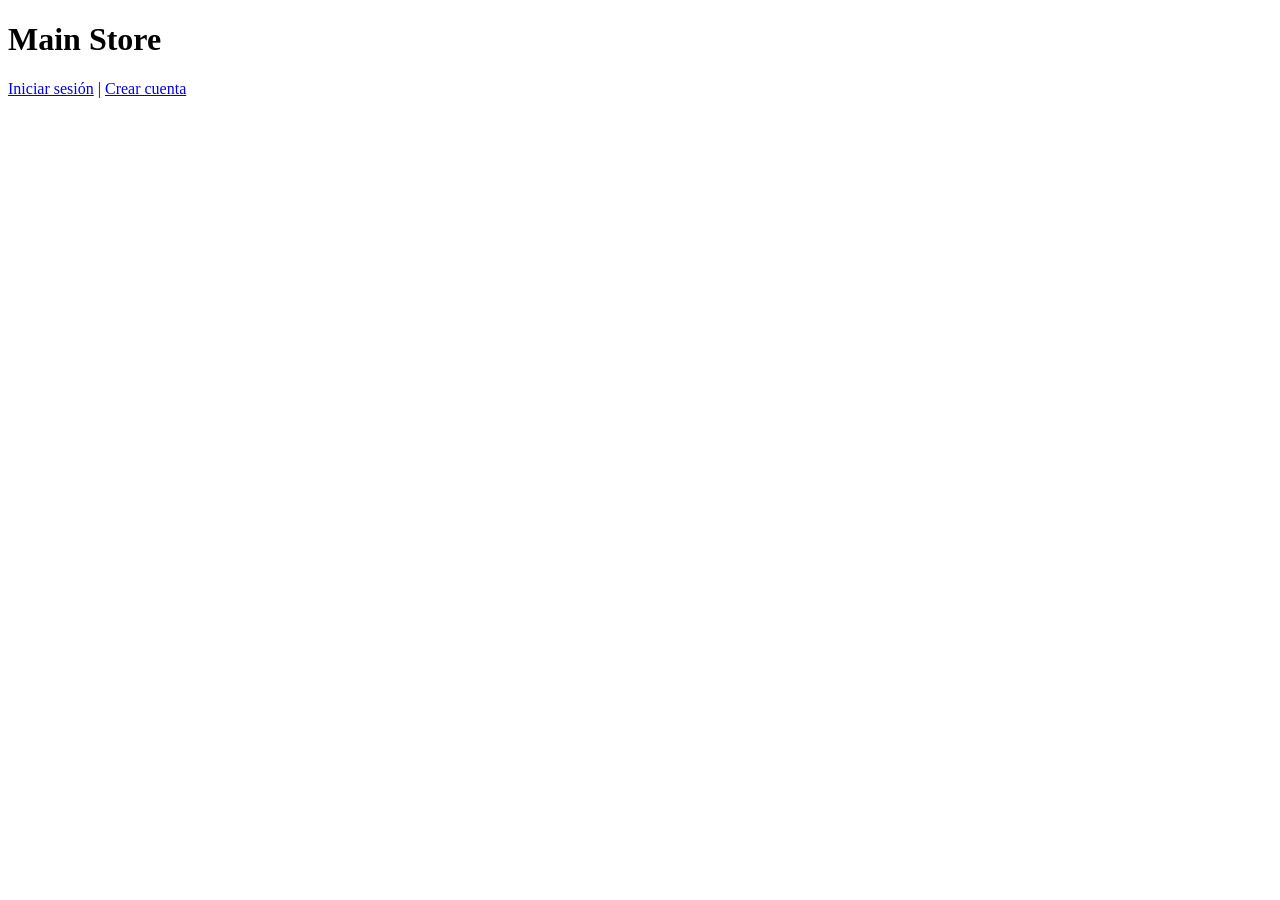
==== index.html @ a110273a "Se añade funciones de gestión de usuarios: implementar las funciones de registro, inicio de sesión y" ====
<!DOCTYPE html>
<html lang="es">
<head>
    <meta charset="UTF-8">
    <meta name="viewport" content="width=device-width, initial-scale=1.0">
    <title>Main Store</title>
</head>
<body>
    <h1>Main Store</h1>
    <p>
        <a href="src/signin.html">Iniciar sesión</a>
        |
        <a href="src/signup.html">Crear cuenta</a>
    </p>
</body>
</html>
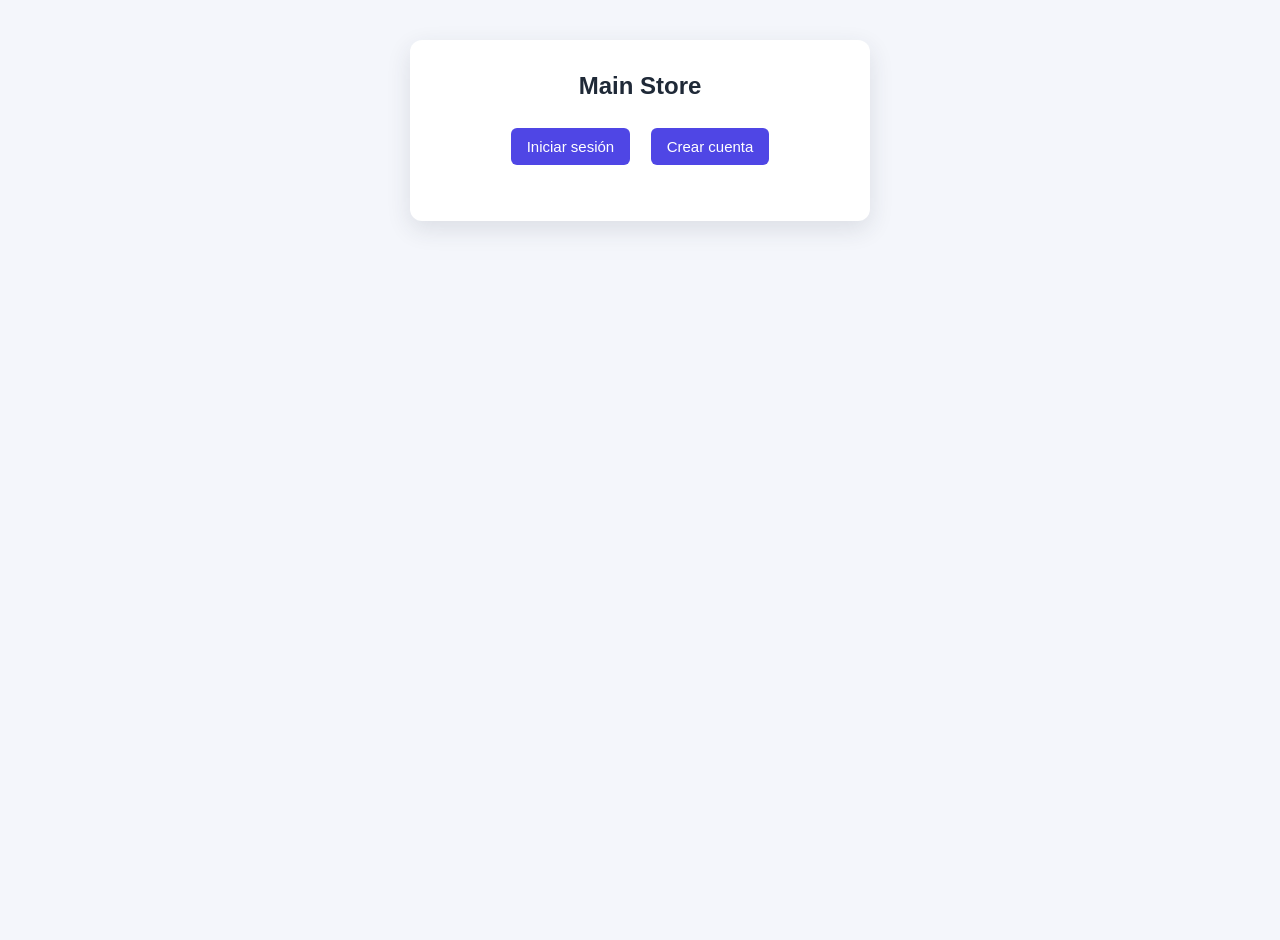
==== commit 36083afc: "Reestructurar la estructura y los estilos HTML de las páginas de gestión de usuarios; mejorar el dis" ====
--- a/index.html
+++ b/index.html
@@ -4,13 +4,17 @@
     <meta charset="UTF-8">
     <meta name="viewport" content="width=device-width, initial-scale=1.0">
     <title>Main Store</title>
+    <link rel="stylesheet" href="styles.css">
 </head>
 <body>
-    <h1>Main Store</h1>
-    <p>
-        <a href="src/signin.html">Iniciar sesión</a>
-        |
-        <a href="src/signup.html">Crear cuenta</a>
-    </p>
+    <main class="page">
+        <section class="card">
+            <h1>Main Store</h1>
+            <p class="actions">
+                <a class="button" href="src/signin.html">Iniciar sesión</a>
+                <a class="button" href="src/signup.html">Crear cuenta</a>
+            </p>
+        </section>
+    </main>
 </body>
 </html>
--- a/styles.css
+++ b/styles.css
@@ -0,0 +1,125 @@
+* {
+    box-sizing: border-box;
+}
+
+body {
+    margin: 0;
+    min-height: 100vh;
+    background: #f4f6fb;
+    color: #263044;
+    font-family: Arial, sans-serif;
+}
+
+.page {
+    width: min(1100px, calc(100% - 32px));
+    margin: 40px auto;
+}
+
+.card {
+    width: min(460px, 100%);
+    margin: 0 auto;
+    padding: 32px;
+    background: #ffffff;
+    border-radius: 12px;
+    box-shadow: 0 8px 24px rgba(38, 48, 68, 0.12);
+}
+
+.card-wide {
+    width: min(650px, 100%);
+}
+
+h1 {
+    margin-top: 0;
+    color: #1f2937;
+    text-align: center;
+}
+
+.welcome {
+    margin-bottom: 20px;
+    text-align: right;
+}
+
+form label {
+    display: block;
+    margin-top: 12px;
+    font-weight: bold;
+}
+
+input[type="text"],
+input[type="email"],
+input[type="password"] {
+    width: 100%;
+    margin-top: 6px;
+    padding: 10px 12px;
+    border: 1px solid #cbd3e1;
+    border-radius: 6px;
+    font-size: 15px;
+}
+
+input:focus {
+    border-color: #4f46e5;
+    outline: none;
+    box-shadow: 0 0 0 3px rgba(79, 70, 229, 0.12);
+}
+
+button,
+.button {
+    display: inline-block;
+    margin-top: 18px;
+    padding: 10px 16px;
+    border: 0;
+    border-radius: 6px;
+    background: #4f46e5;
+    color: #ffffff;
+    font-size: 15px;
+    text-decoration: none;
+    cursor: pointer;
+}
+
+a {
+    color: #4f46e5;
+}
+
+.actions {
+    text-align: center;
+}
+
+.actions a {
+    display: inline-block;
+    margin: 8px;
+}
+
+.table-wrap {
+    overflow-x: auto;
+    background: #ffffff;
+    border-radius: 10px;
+    box-shadow: 0 6px 18px rgba(38, 48, 68, 0.10);
+}
+
+table {
+    width: 100%;
+    border-collapse: collapse;
+}
+
+th,
+td {
+    padding: 12px;
+    border-bottom: 1px solid #e5e7eb;
+    text-align: left;
+}
+
+th {
+    background: #eef2ff;
+    color: #3730a3;
+}
+
+tr:hover td {
+    background: #fafafa;
+}
+
+.photo {
+    width: 70px;
+    height: 70px;
+    border-radius: 8px;
+    object-fit: cover;
+}
